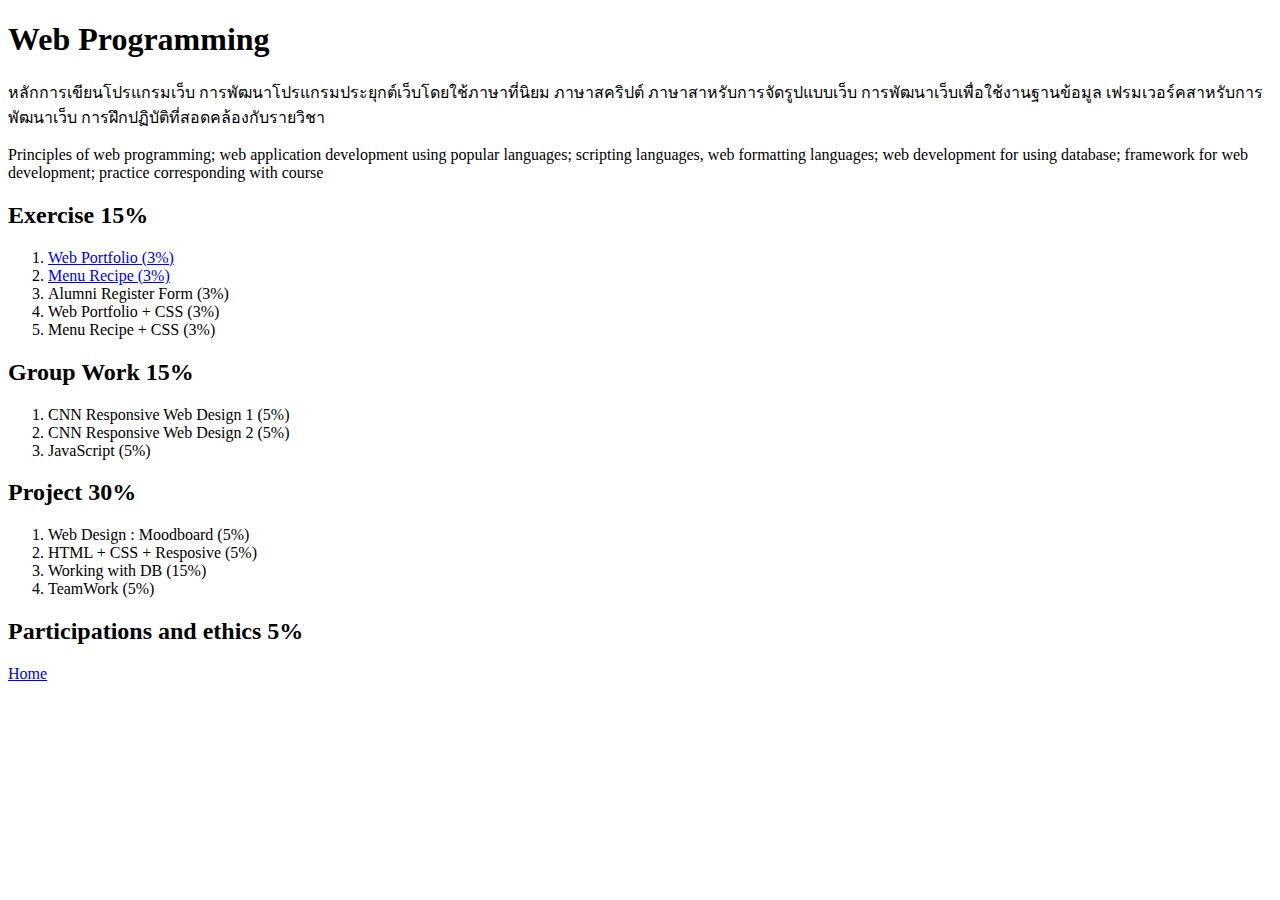
==== web_programming.html @ 3e388e58 "first commit" ====
<!DOCTYPE html>
<html lang="en">
  <head>
    <meta charset="UTF-8" />
    <meta http-equiv="X-UA-Compatible" content="IE=edge" />
    <meta name="viewport" content="width=device-width, initial-scale=1.0" />
    <link rel="stylesheet" href="css/style.css" />
    <title>Web Porgramming</title>
  </head>
  <body>
    <h1>Web Programming</h1>
    <p>
      หลักการเขียนโปรแกรมเว็บ การพัฒนาโปรแกรมประยุกต์เว็บโดยใช้ภาษาที่นิยม
      ภาษาสคริปต์ ภาษาสาหรับการจัดรูปแบบเว็บ การพัฒนาเว็บเพื่อใช้งานฐานข้อมูล
      เฟรมเวอร์คสาหรับการพัฒนาเว็บ การฝึกปฏิบัติที่สอดคล้องกับรายวิชา
    </p>

    <p>
      Principles of web programming; web application development using popular
      languages; scripting languages, web formatting languages; web development
      for using database; framework for web development; practice corresponding
      with course
    </p>

    <h2>Exercise 15%</h2>
    <ol>
      <li> <a href="index.html"> Web Portfolio (3%) </a></li>
      <li> <a href="Ex2/menu.html"> Menu Recipe (3%) </a></li>
      <li>Alumni Register Form (3%)</li>
      <li>Web Portfolio + CSS (3%)</li>
      <li>Menu Recipe + CSS (3%)</li>
    </ol>

    <h2>Group Work 15%</h2>
    <ol>
      <li>CNN Responsive Web Design 1 (5%)</li>
      <li>CNN Responsive Web Design 2 (5%)</li>
      <li>JavaScript (5%)</li>
    </ol>

    <h2>Project 30%</h2>
    <ol>
      <li>Web Design : Moodboard (5%)</li>
      <li>HTML + CSS + Resposive (5%)</li>
      <li>Working with DB (15%)</li>
      <li>TeamWork (5%)</li>
    </ol>

    <h2>Participations and ethics 5%</h2>
   
    <a href="index.html">Home</a>
  </body>
</html>
---- css/style.css ----
body{
    font-family: 'Mali', cursive;
    /* font-family: 'Mali', cursive; */
}
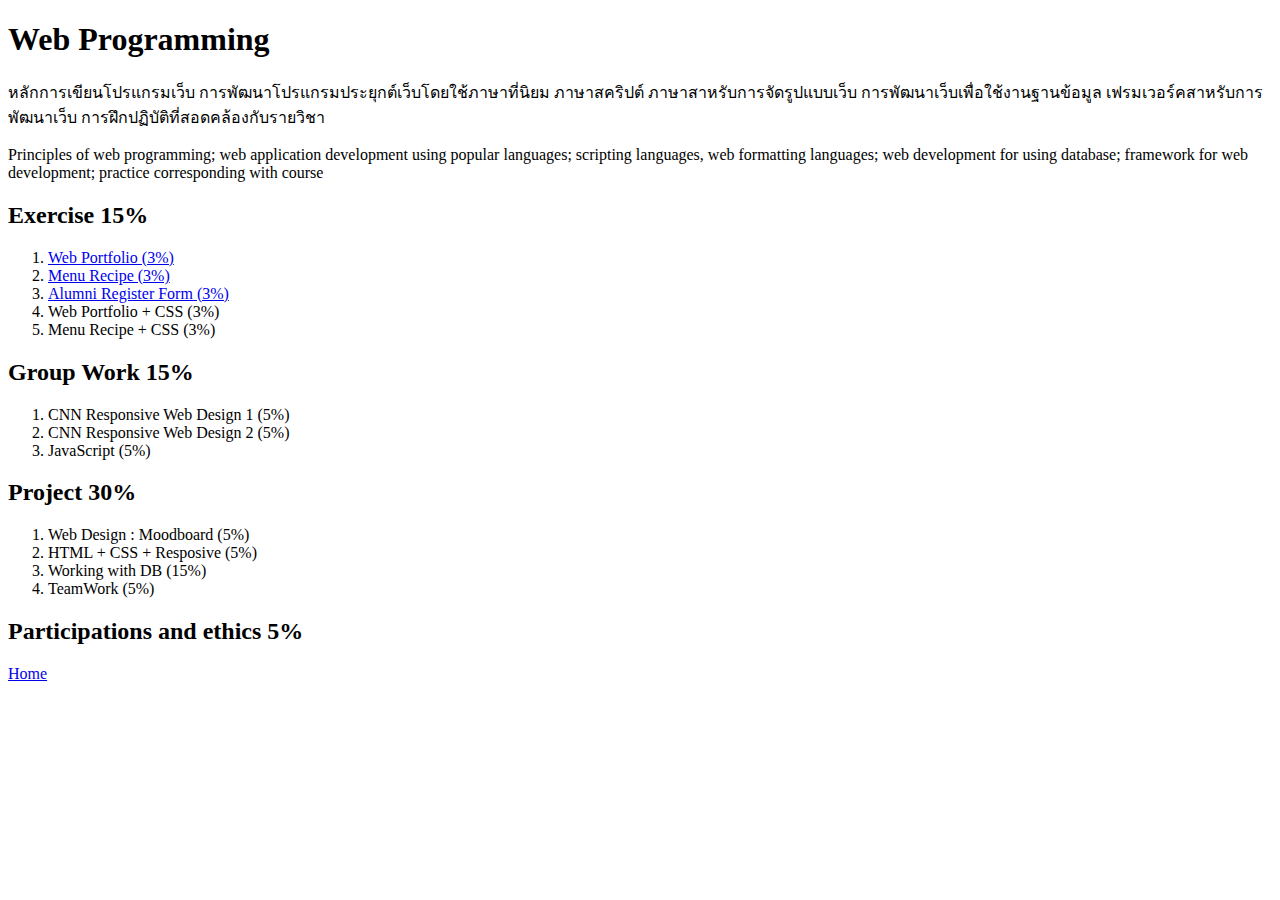
==== commit 6f61a4b9: "first commit" ====
--- a/web_programming.html
+++ b/web_programming.html
@@ -5,7 +5,7 @@
     <meta http-equiv="X-UA-Compatible" content="IE=edge" />
     <meta name="viewport" content="width=device-width, initial-scale=1.0" />
     <link rel="stylesheet" href="css/style.css" />
-    <title>Web Porgramming</title>
+    <title> Web Porgramming </title>
   </head>
   <body>
     <h1>Web Programming</h1>
@@ -26,7 +26,7 @@
     <ol>
       <li> <a href="index.html"> Web Portfolio (3%) </a></li>
       <li> <a href="Ex2/menu.html"> Menu Recipe (3%) </a></li>
-      <li>Alumni Register Form (3%)</li>
+      <li> <a href="Ex3/form.html"> Alumni Register Form (3%)</a> </li>
       <li>Web Portfolio + CSS (3%)</li>
       <li>Menu Recipe + CSS (3%)</li>
     </ol>
